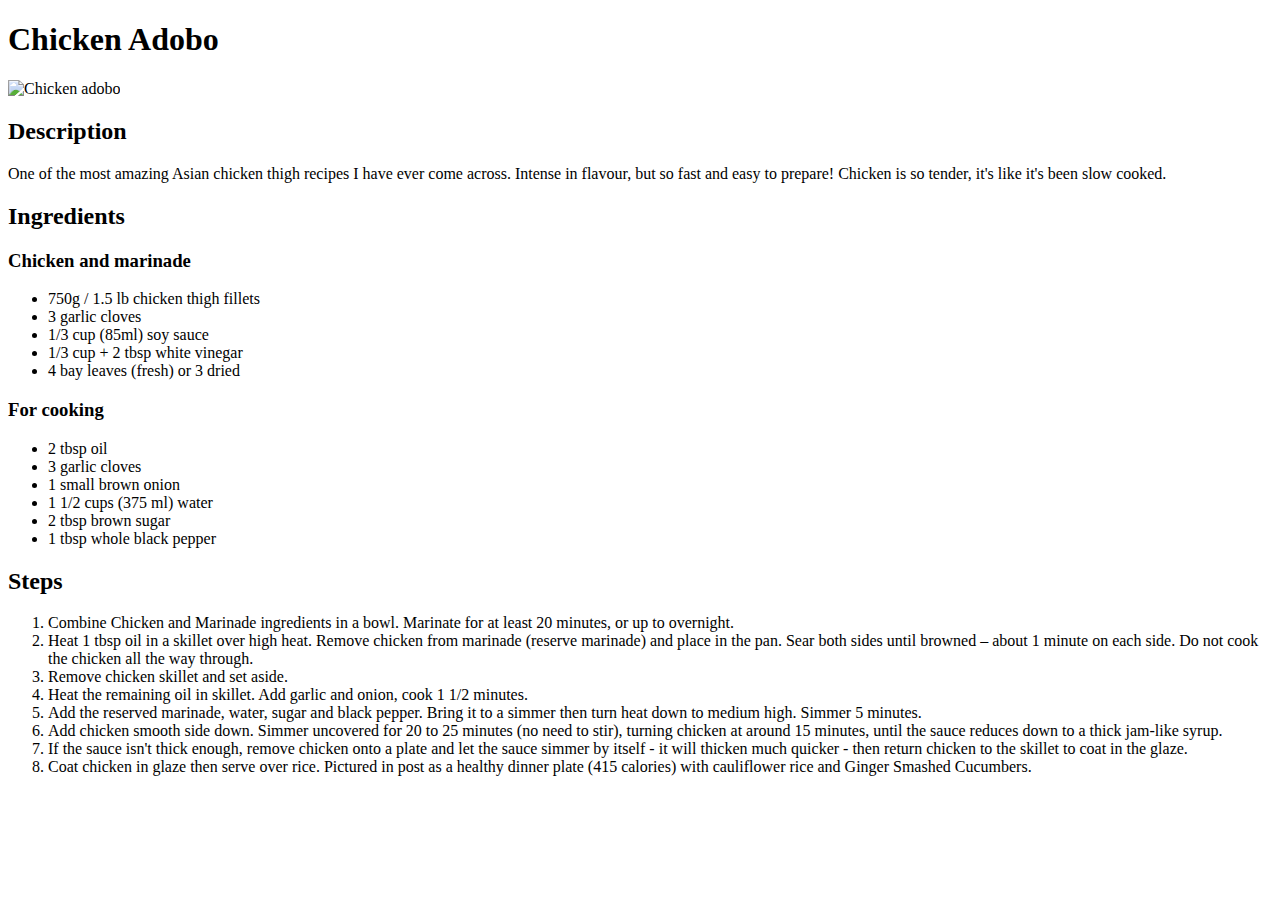
==== recipes/adobo.html @ db7034f3 "add adobo page" ====
<!DOCTYPE html>
<html lang="en">
<head>
    <meta charset="UTF-8">
    <meta http-equiv="X-UA-Compatible" content="IE=edge">
    <meta name="viewport" content="width=device-width, initial-scale=1.0">
    <title>Document</title>
</head>
<body>
    <h1>Chicken Adobo</h1>

    <img src="https://imgs.search.brave.com/Pmi56KR5asVphG8PSiTjExpuBY4XNRo9v8Bq_rOGXZw/rs:fit:850:850:1/g:ce/aHR0cHM6Ly9zaW1w/bHktZGVsaWNpb3Vz/LWZvb2QuY29tL3dw/LWNvbnRlbnQvdXBs/b2Fkcy8yMDE5LzA5/L0Vhc3ktQ2hpY2tl/bi1BZG9iby0zLmpw/Zw" alt="Chicken adobo">

    <h2>Description</h2>

    <p>One of the most amazing Asian chicken thigh recipes I have ever come across. Intense in flavour, but so fast and easy to prepare! Chicken is so tender, it's like it's been slow cooked.</p>

    <h2>Ingredients</h2>

    <h3>Chicken and marinade</h3>

    <ul>
        <li>750g / 1.5 lb chicken thigh fillets</li>
        <li>3 garlic cloves</li>
        <li>1/3 cup (85ml) soy sauce</li>
        <li>1/3 cup + 2 tbsp white vinegar</li>
        <li>4 bay leaves (fresh) or 3 dried</li>
    </ul>

    <h3>For cooking</h3>

    <ul>
        <li>2 tbsp oil </li>
        <li>3 garlic cloves</li>
        <li>1 small brown onion</li>
        <li>1 1/2 cups (375 ml) water</li>
        <li>2 tbsp brown sugar</li>
        <li>1 tbsp whole black pepper</li>
    </ul>

    <h2>Steps</h2>

    <ol>
        <li>Combine Chicken and Marinade ingredients in a bowl. Marinate for at least 20 minutes, or up to overnight.</li>
        <li>Heat 1 tbsp oil in a skillet over high heat. Remove chicken from marinade (reserve marinade) and place in the pan. Sear both sides until browned – about 1 minute on each side. Do not cook the chicken all the way through.</li>
        <li>Remove chicken skillet and set aside.</li>
        <li>Heat the remaining oil in skillet. Add garlic and onion, cook 1 1/2 minutes.</li>
        <li>Add the reserved marinade, water, sugar and black pepper. Bring it to a simmer then turn heat down to medium high. Simmer 5 minutes.</li>
        <li>Add chicken smooth side down. Simmer uncovered for 20 to 25 minutes (no need to stir), turning chicken at around 15 minutes, until the sauce reduces down to a thick jam-like syrup.</li>
        <li>If the sauce isn't thick enough, remove chicken onto a plate and let the sauce simmer by itself - it will thicken much quicker - then return chicken to the skillet to coat in the glaze.</li>
        <li>Coat chicken in glaze then serve over rice. Pictured in post as a healthy dinner plate (415 calories) with cauliflower rice and Ginger Smashed Cucumbers.</li>
    </ol>
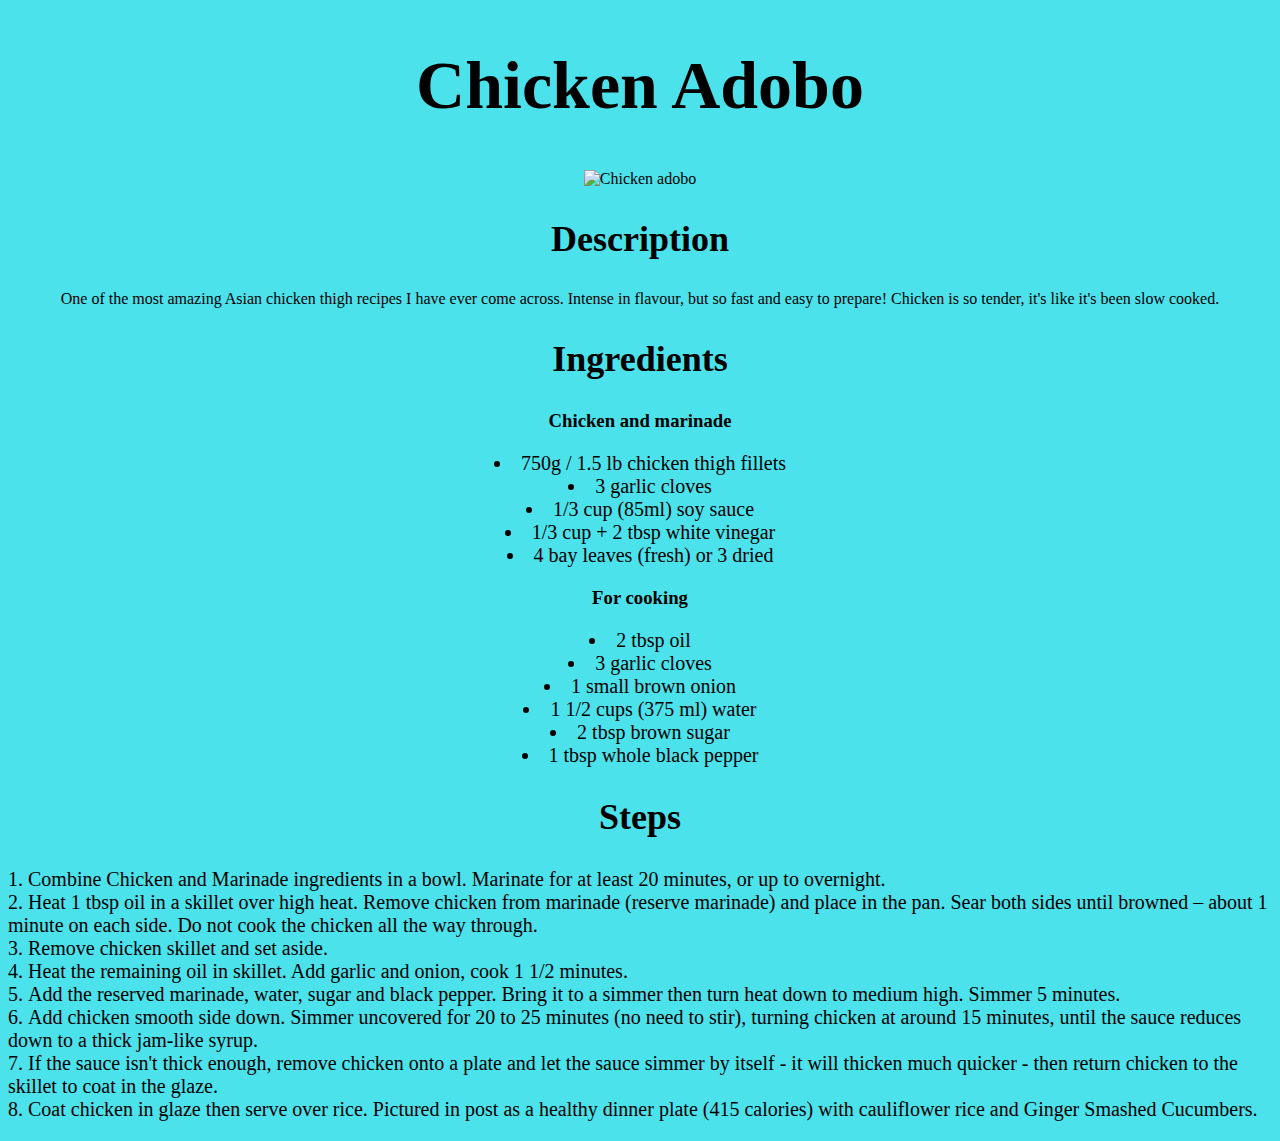
==== commit 827f69b6: "update recipe pages with style.css" ====
--- a/recipes/adobo.html
+++ b/recipes/adobo.html
@@ -4,12 +4,13 @@
     <meta charset="UTF-8">
     <meta http-equiv="X-UA-Compatible" content="IE=edge">
     <meta name="viewport" content="width=device-width, initial-scale=1.0">
+    <link rel="stylesheet" href="style.css">
     <title>Document</title>
 </head>
 <body>
-    <h1>Chicken Adobo</h1>
+    <h1 id="title" >Chicken Adobo</h1>
 
-    <img src="https://imgs.search.brave.com/Pmi56KR5asVphG8PSiTjExpuBY4XNRo9v8Bq_rOGXZw/rs:fit:850:850:1/g:ce/aHR0cHM6Ly9zaW1w/bHktZGVsaWNpb3Vz/LWZvb2QuY29tL3dw/LWNvbnRlbnQvdXBs/b2Fkcy8yMDE5LzA5/L0Vhc3ktQ2hpY2tl/bi1BZG9iby0zLmpw/Zw" alt="Chicken adobo">
+    <img src="https://imgs.search.brave.com/Pmi56KR5asVphG8PSiTjExpuBY4XNRo9v8Bq_rOGXZw/rs:fit:850:850:1/g:ce/aHR0cHM6Ly9zaW1w/bHktZGVsaWNpb3Vz/LWZvb2QuY29tL3dw/LWNvbnRlbnQvdXBs/b2Fkcy8yMDE5LzA5/L0Vhc3ktQ2hpY2tl/bi1BZG9iby0zLmpw/Zw" alt="Chicken adobo" id="image">
 
     <h2>Description</h2>
 
@@ -27,7 +28,7 @@
         <li>4 bay leaves (fresh) or 3 dried</li>
     </ul>
 
-    <h3>For cooking</h3>
+    <h3 >For cooking</h3>
 
     <ul>
         <li>2 tbsp oil </li>
--- a/recipes/style.css
+++ b/recipes/style.css
@@ -0,0 +1,36 @@
+body {
+    background-color:rgb(76, 226, 236);
+    text-align: center;
+
+}
+
+#title {
+    text-align: center;
+    font-size: 68px;
+    color: black;
+    text-overflow: ellipsis;
+}
+
+ul {
+    padding-left: 0;
+    text-align: center;
+    font-size: 20px;
+    list-style-position: inside;
+}
+
+#image {
+    height: 400px;
+    width: auto;
+    position: relative;
+}
+
+h2 {
+    font-size: 36px;
+}
+
+ol {
+    padding-left: 0;
+    text-align: left;
+    font-size: 20px;
+    list-style-position:inside;
+}